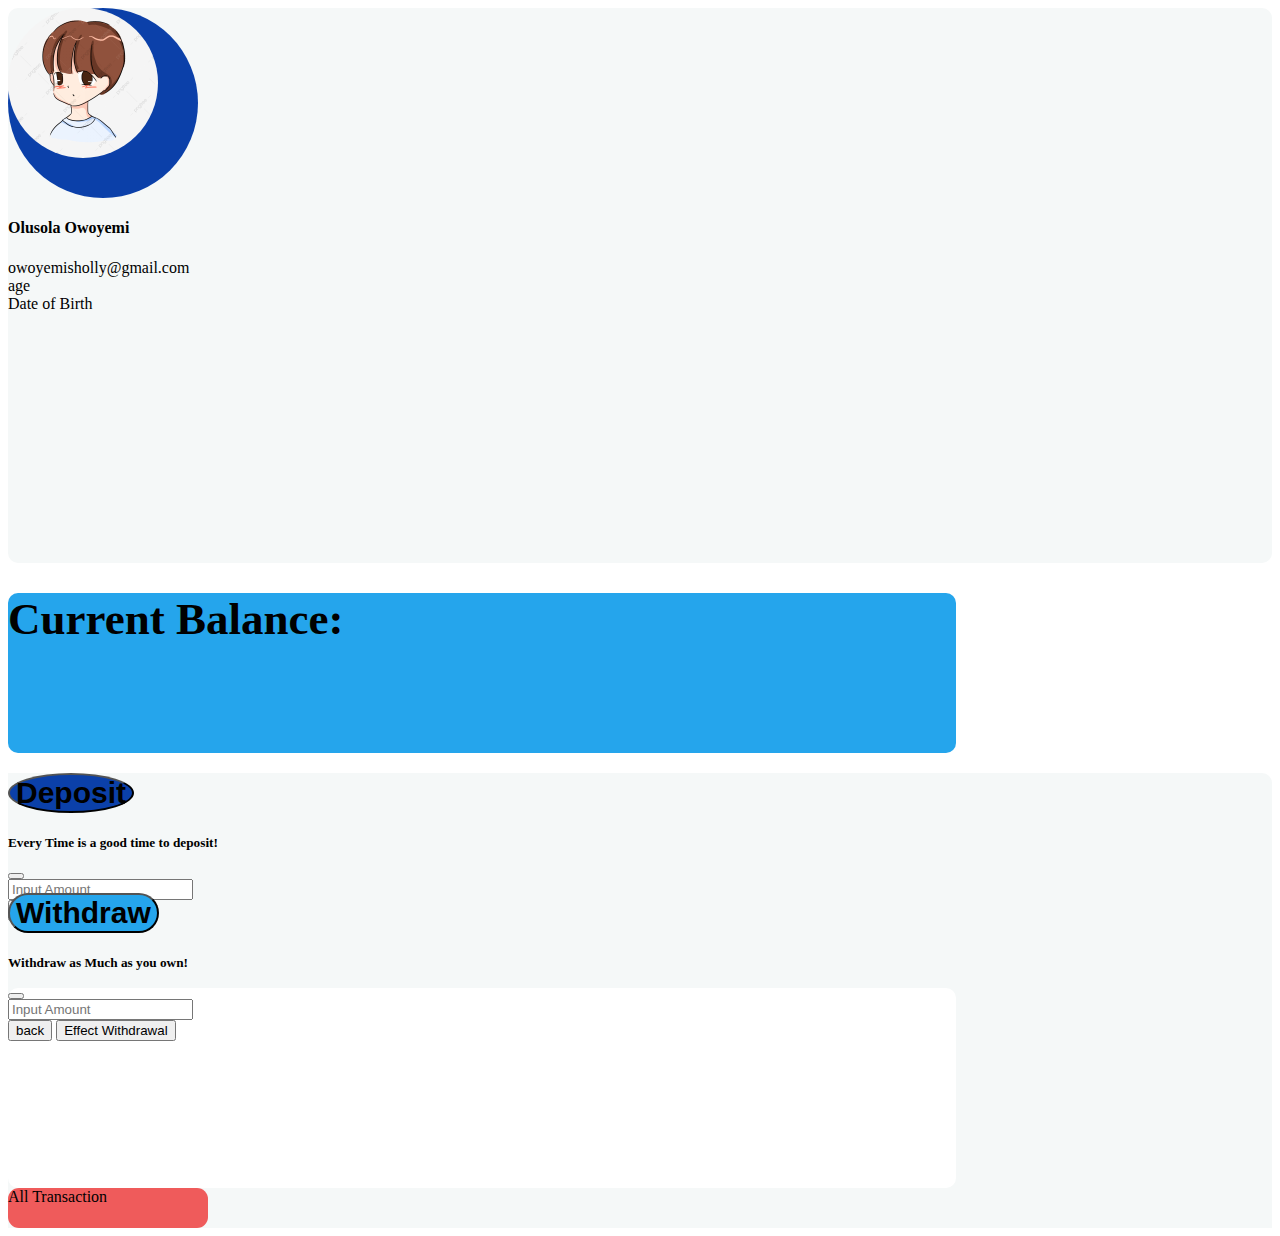
==== dashboard.html @ 96fada6d "in the beginning shola said let ther be a bank app.." ====
<html lang="en">
<head>
    <meta charset="UTF-8">
    <meta http-equiv="X-UA-Compatible" content="IE=edge">
    <meta name="viewport" content="width=device-width, initial-scale=1.0">
    <title>login</title>
    <link href="./assets/style/main.css" rel="stylesheet">
    <link
      href="https://cdn.jsdelivr.net/npm/bootstrap@5.0.2/dist/css/bootstrap.min.css"
      rel="stylesheet"
      integrity="sha384-EVSTQN3/azprG1Anm3QDgpJLIm9Nao0Yz1ztcQTwFspd3yD65VohhpuuCOmLASjC"
      crossorigin="anonymous"
    />
</head>
<body id="dashboard">
    <main class="container-fluid " >
        <div class="row">
            <div class="col">
                <div class="my-5  card rounded-corner  pb-3 pt-5 bg-col" style="height: 555px">
                    <div class="bg-color-blue mx-auto d-flex justify-content-center align-items-center avatar-bg">
                        <div class="avatar"></div>
                    </div>
                    <div id="personal_info" class="">
                        <h4> Olusola Owoyemi</h4>
                        <p> owoyemisholly@gmail.com 
                            <br> age
                            <br> Date of Birth
                        </p>
                        
                    </div>
                    
                </div>
            </div>
            <div class="col-7 my-5 px-0">
                <div class=" my-0 px-0 mx-0 bg-color-light-blue w-100 rounded-corner card-2-col-1">
                    <h1 class="text-white text-center display-txt-4 fw-bolder pt-3">Current Balance:</h1>
                    <p class="display-txt-5 text-white text-center" id="current_balance"></p>
                </div>
            </div>
            <div class="col">
                <div class="my-5 card rounded-corner  pb-3 bg-col">
                    <div class="card-1-col-1 mx-auto">
                        <button type="button"  data-bs-toggle="modal" data-bs-target="#exampleModal1" class="bg-color-blue btn-style-withdraw h-100 w-100 border-0 text-white  rounded-corner" style="font-size: 30px; font-weight:800">
                            Deposit
                        </button>

                        <!--Modal content for Withdrawal----------------------------------------- -->

                        <div class="modal fade" id="exampleModal1" tabindex="-1" aria-labelledby="exampleModalLabel1" aria-hidden="true">
                            <div class="modal-dialog">
                                <div class="modal-content">
                                    <div class="modal-header">
                                        <h5 class="modal-title" id="exampleModalLabel1">Every Time is a good time to deposit!</h5>
                                        <button type="button" class="btn-close" data-bs-dismiss="modal" aria-label="Close"></button>
                                    </div>
                                    <div class="modal-body">
                                        <input type="number" id="deposit_input" min="0.00" step="" class="w-100 form-control " placeholder="Input Amount"/>
                                    </div>
                                    <div class="modal-footer">
                                        <button type="button" class="btn btn-secondary" data-bs-dismiss="modal">back</button>
                                        <button type="button" id="deposit" class="btn btn-primary">Effect Deposit</button>
                                    </div>
                                </div>
                            </div>
                        </div>
                    </div>
                    <div class=" mx-auto card-1-col-2">
                        <button type="button" data-bs-toggle="modal" data-bs-target="#exampleModal" class="bg-color-light-blue h-100 w-100 btn-style-deposit border-0 text-white rounded-corner" style="font-size: 30px; font-weight:800">
                            Withdraw
                        </button>

                        <!------------------ Modal content for Deposit----------------------------------------- -->
                        <div class="modal fade" id="exampleModal" tabindex="-1" aria-labelledby="exampleModalLabel" aria-hidden="true">
                            <div class="modal-dialog">
                                <div class="modal-content">
                                    <div class="modal-header">
                                        <h5 class="modal-title" id="exampleModalLabel">Withdraw as Much as you own!</h5>
                                        <button type="button" class="btn-close" data-bs-dismiss="modal" aria-label="Close"></button>
                                    </div>
                                    <div class="modal-body">
                                        <input type="number" id="withdraw_input" min="0.00" step="" class="w-100 form-control " placeholder="Input Amount"/>
                                    </div>
                                    <div class="modal-footer">
                                        <button type="button" class="btn btn-secondary" data-bs-dismiss="modal">back</button>
                                        <button type="button" id="withdraw" class="btn btn-primary">Effect Withdrawal</button>
                                    </div>
                                </div>
                            </div>
                        </div>

                    </div>
                    <div class="mx-auto bg-color-white rounded-corner card-1-col-3"></div>
                    <div class="py-3 ">
                        <div class="mx-auto bg-color-tomato d-flex justify-content-center align-items-center btn-col-1 text-nowrap">
                            <a class="btn  text-white mx-auto  fw-bold"> All Transaction</a>
                        </div>
                    </div>
                </div>
            </div>
        </div>
    </main>
    <script
      src="https://cdn.jsdelivr.net/npm/bootstrap@5.0.2/dist/js/bootstrap.bundle.min.js"
      integrity="sha384-MrcW6ZMFYlzcLA8Nl+NtUVF0sA7MsXsP1UyJoMp4YLEuNSfAP+JcXn/tWtIaxVXM"
      crossorigin="anonymous"
    ></script>
    <!-- <script src="./assets/script/main.js"></script> -->
    <script src="./assets/script/dashboard.js"></script>
    
</body>
</html>
---- assets/style/main.css ----
a{
    text-decoration: none;
}
button:active{
    border: none;
}
#dashboard main div div div{
    background-color: #f5f8f8;
}

.rounded-corner{
    border-radius: 10px!important;
}
.btn-style-withdraw{
    border-radius: 50%!important;
}
.btn-style-deposit{
    border-radius: 20px!important;
}

.bg-color-blue{
    background-color: #0b40a9!important;
}
.bg-color-light-blue{
    background-color: #25a5ec!important;
}
.bg-color-white{
    background-color: white!important;
}
.card-1-col-1{
    width: 75%;
    height: 100px;
    margin-top: 20px;
}
.card-1-col-2{
    width: 75%;
    height: 75px;
    margin-top: 20px;
}
.card-1-col-3{
    width: 75%;
    height: 200px;
    margin-top: 20px;
}
.btn-col-1{
    width: 200px;
    height: 40px;
    border-radius: 11px;
}

.bg-color-tomato{
    background-color: #ef5b5b!important;
}
.color-tomato{
    color: #ef5b5b!important;
}
.card-2-col-1{
    width: 75%;
    height: 160px;
    margin-top: 20px;
}
.display-txt-4{
    font-size: 45px!important;
}
.display-txt-5{
    font-size: 50px!important;
}
.avatar{
    background-image:url("../img/bankAPP_Avatar.jpg");
    background-position: center;
    background-repeat: no-repeat;
    background-size: contain;
    width: 150px;
    height: 150px;
    border-radius: 100%;
}
.avatar-bg{
    width: 190px;
    height: 190px;
    border-radius: 100%;
}
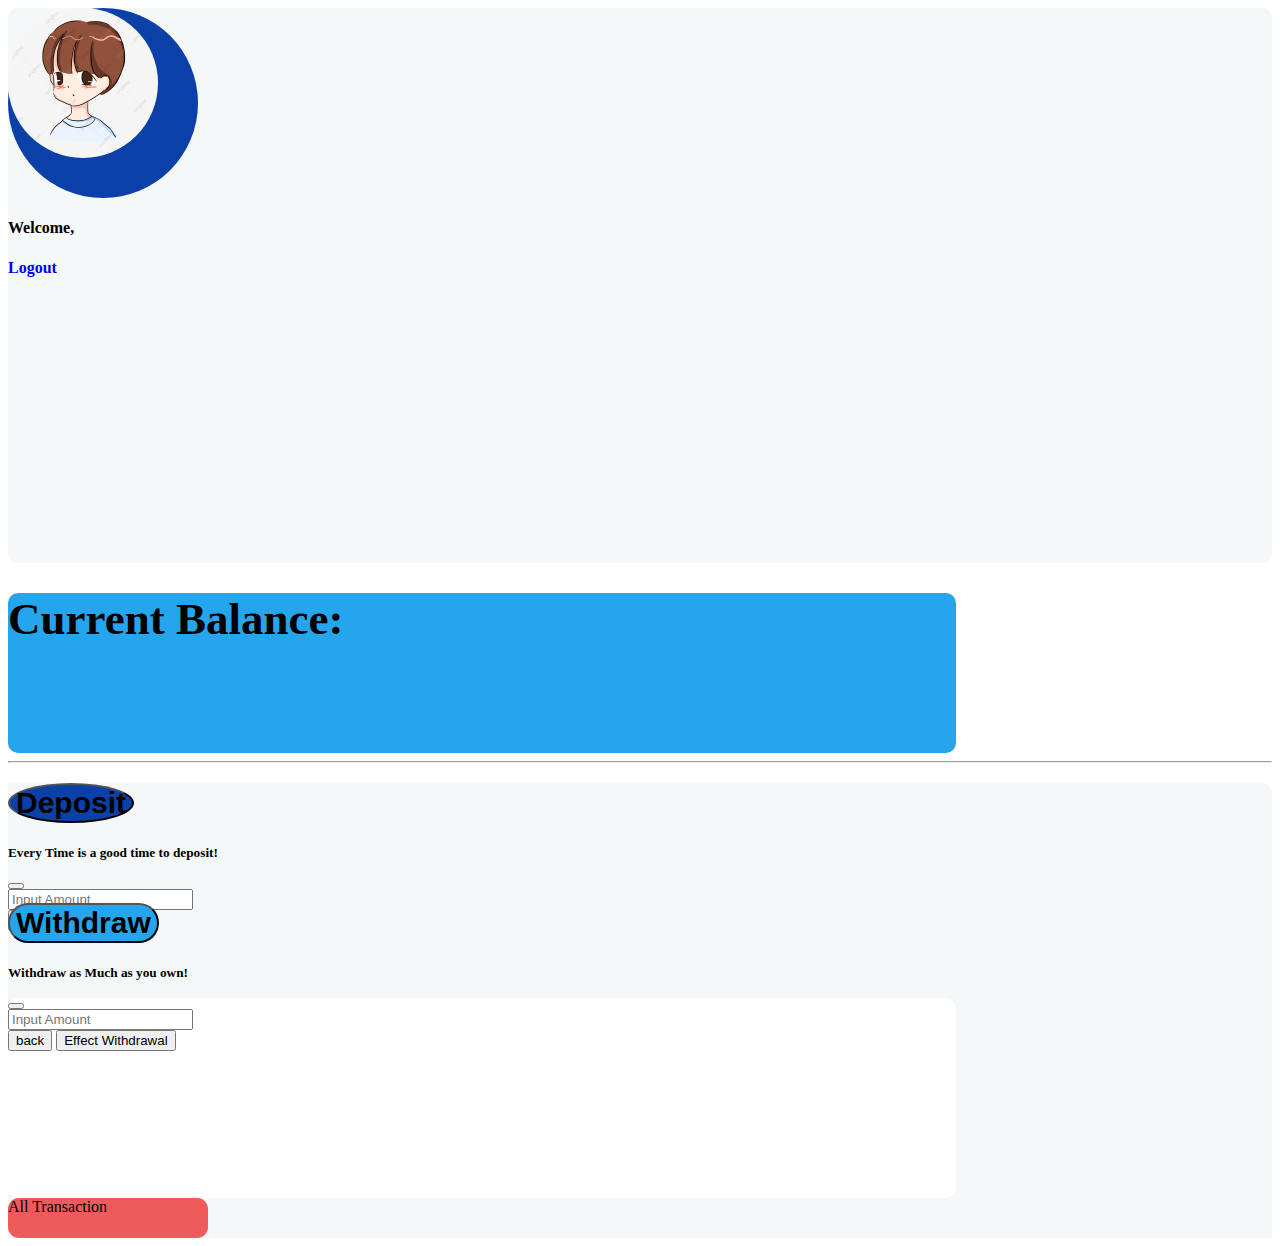
==== commit 120b8d25: "updating" ====
--- a/dashboard.html
+++ b/dashboard.html
@@ -20,13 +20,12 @@
                     <div class="bg-color-blue mx-auto d-flex justify-content-center align-items-center avatar-bg">
                         <div class="avatar"></div>
                     </div>
-                    <div id="personal_info" class="">
-                        <h4> Olusola Owoyemi</h4>
-                        <p> owoyemisholly@gmail.com 
-                            <br> age
-                            <br> Date of Birth
-                        </p>
-                        
+                    <div class="px-2 py-1" id="personal_info" class="">
+                        <h4 > Welcome,</h4>
+                        <h4 id="display_Name"> </h4>
+                        <h4 class="mt-5">
+                            <a href="./index.html"> Logout</a>
+                        </h4>
                     </div>
                     
                 </div>
@@ -35,6 +34,9 @@
                 <div class=" my-0 px-0 mx-0 bg-color-light-blue w-100 rounded-corner card-2-col-1">
                     <h1 class="text-white text-center display-txt-4 fw-bolder pt-3">Current Balance:</h1>
                     <p class="display-txt-5 text-white text-center" id="current_balance"></p>
+                </div>
+                <div>
+                    <hr class="fw-4">
                 </div>
             </div>
             <div class="col">
--- a/assets/style/main.css
+++ b/assets/style/main.css
@@ -1,5 +1,5 @@
 a{
-    text-decoration: none;
+    text-decoration: none!important;
 }
 button:active{
     border: none;
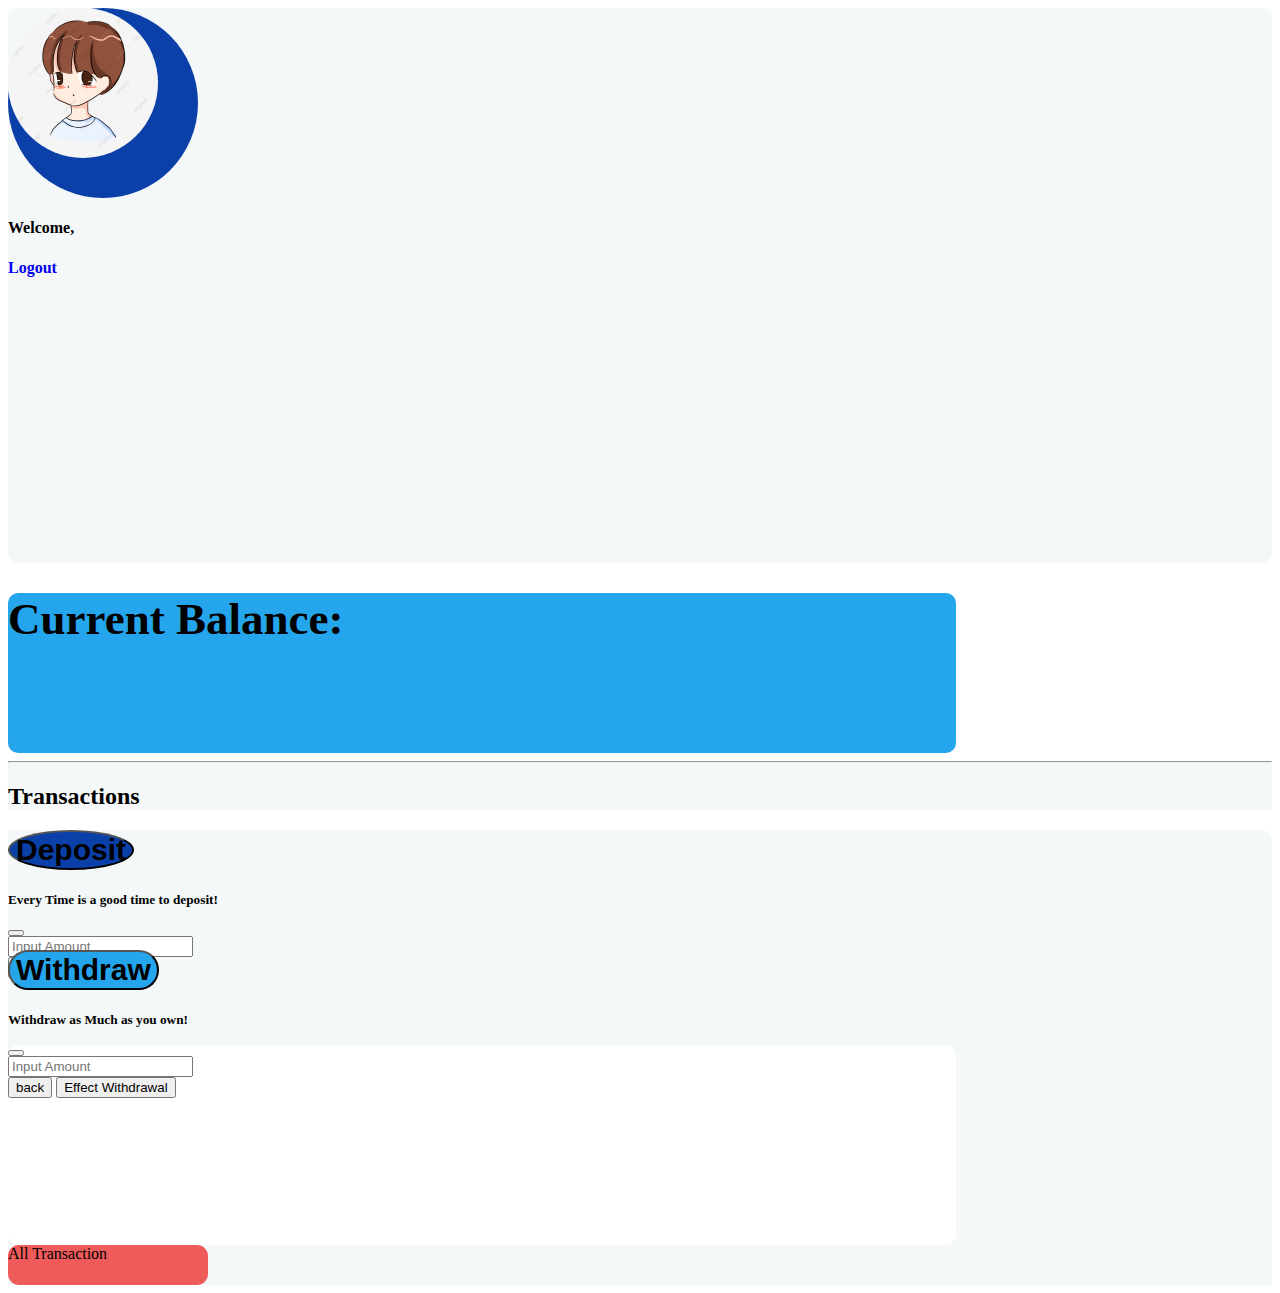
==== commit e3712ec6: "transactions" ====
--- a/dashboard.html
+++ b/dashboard.html
@@ -37,6 +37,7 @@
                 </div>
                 <div>
                     <hr class="fw-4">
+                    <h2 class="mx-3"> Transactions </h2>
                 </div>
             </div>
             <div class="col">
